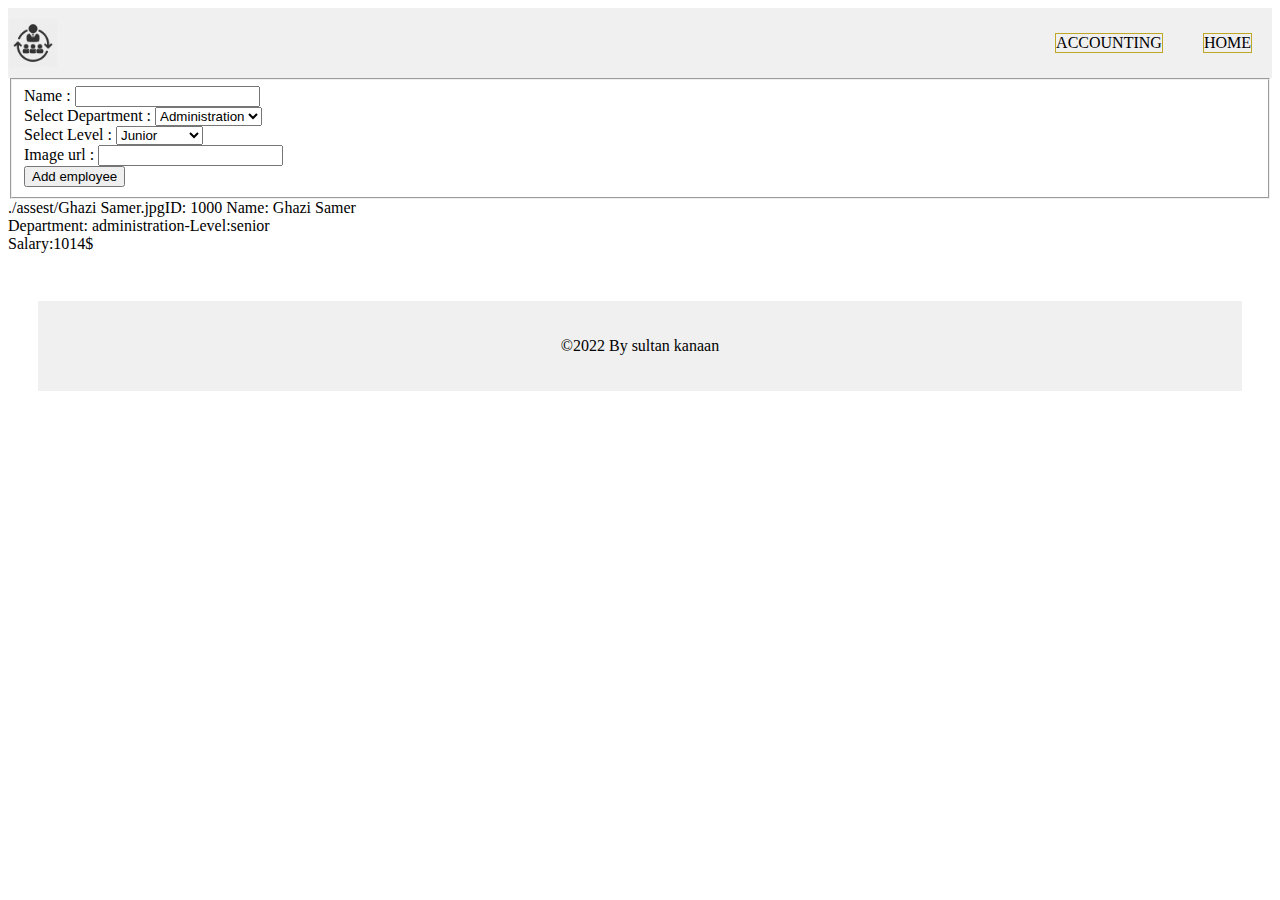
==== index.html @ 637b4bc5 "nothing" ====
<!DOCTYPE html>
<html lang="en">
<head>
    <meta charset="UTF-8">
    <meta http-equiv="X-UA-Compatible" content="IE=edge">
    <meta name="viewport" content="width=device-width, initial-scale=1.0">
    <title>HR-management-system</title>
    <link rel="stylesheet" href="index.css">
</head>
<body>
    <header>
        <img src="assest/icon.jpg" alt="logo" class="logo">
<nav>
  <a href="index.html">Home </a>
  <a href="accounting.html">Accounting</a>
</nav>
    </header>

    <main id ="mainId">
        <form id="form">
            <fieldset>
                <label for="name" id="nameLabel">Name : </label>
                <input type="text" id="nameInput"><br>
                <label for="Department">Select Department :</label>
                <select name="Department" id="Department">
                <option value="Administration">Administration</option>
                <option value="Marketing">Marketing</option>
                <option value="Development">Development</option>
                <option value="Finance">Finance</option>
            </select><br>
            <label for="Level">Select Level :</label>
                <select name="Level" id="Level">
                <option value="Junior">Junior</option>
                <option value="Mid-Senior">Mid-Senior</option>
                <option value="Senior">Senior</option>
            </select><br>
            <label for="ImageUrl" id="ImageUrl">Image url : </label>
                <input type="text" id="ImageUrl"><br>
                <input type="submit"name="submit"id="submit"value="Add employee">
            </fieldset>
            
        </form>

        <div id="employeeDiv">

        </div>


    </main>
    <script src="app.js"></script>
<h1></h1>
    <footer>
        <p> &copy;2022 By sultan kanaan </p>
       </footer>

       <script src="app.js"></script>
    </body>
</html>
---- index.css ----
.logo {
        
    width: 50px;
    background-color: #F0F0F0;
  }
  nav a {
    float: right ;
    margin: 20px;
    border: 1px solid #bea826;
    text-transform: uppercase;
    padding: 10 ;
    
  }
  a {
    text-decoration: none;
    color: black;
    
  }
  header
  {
   display: flex;
   align-items: center;
   height: 70px;
   justify-content: space-between;
   background-color: #F0F0F0 ;
  }
  
  footer {
    text-align: center;
    background-color: #F0F0F0 ;
    height: 50px;
    margin: 30px;
    padding: 20px;



  }
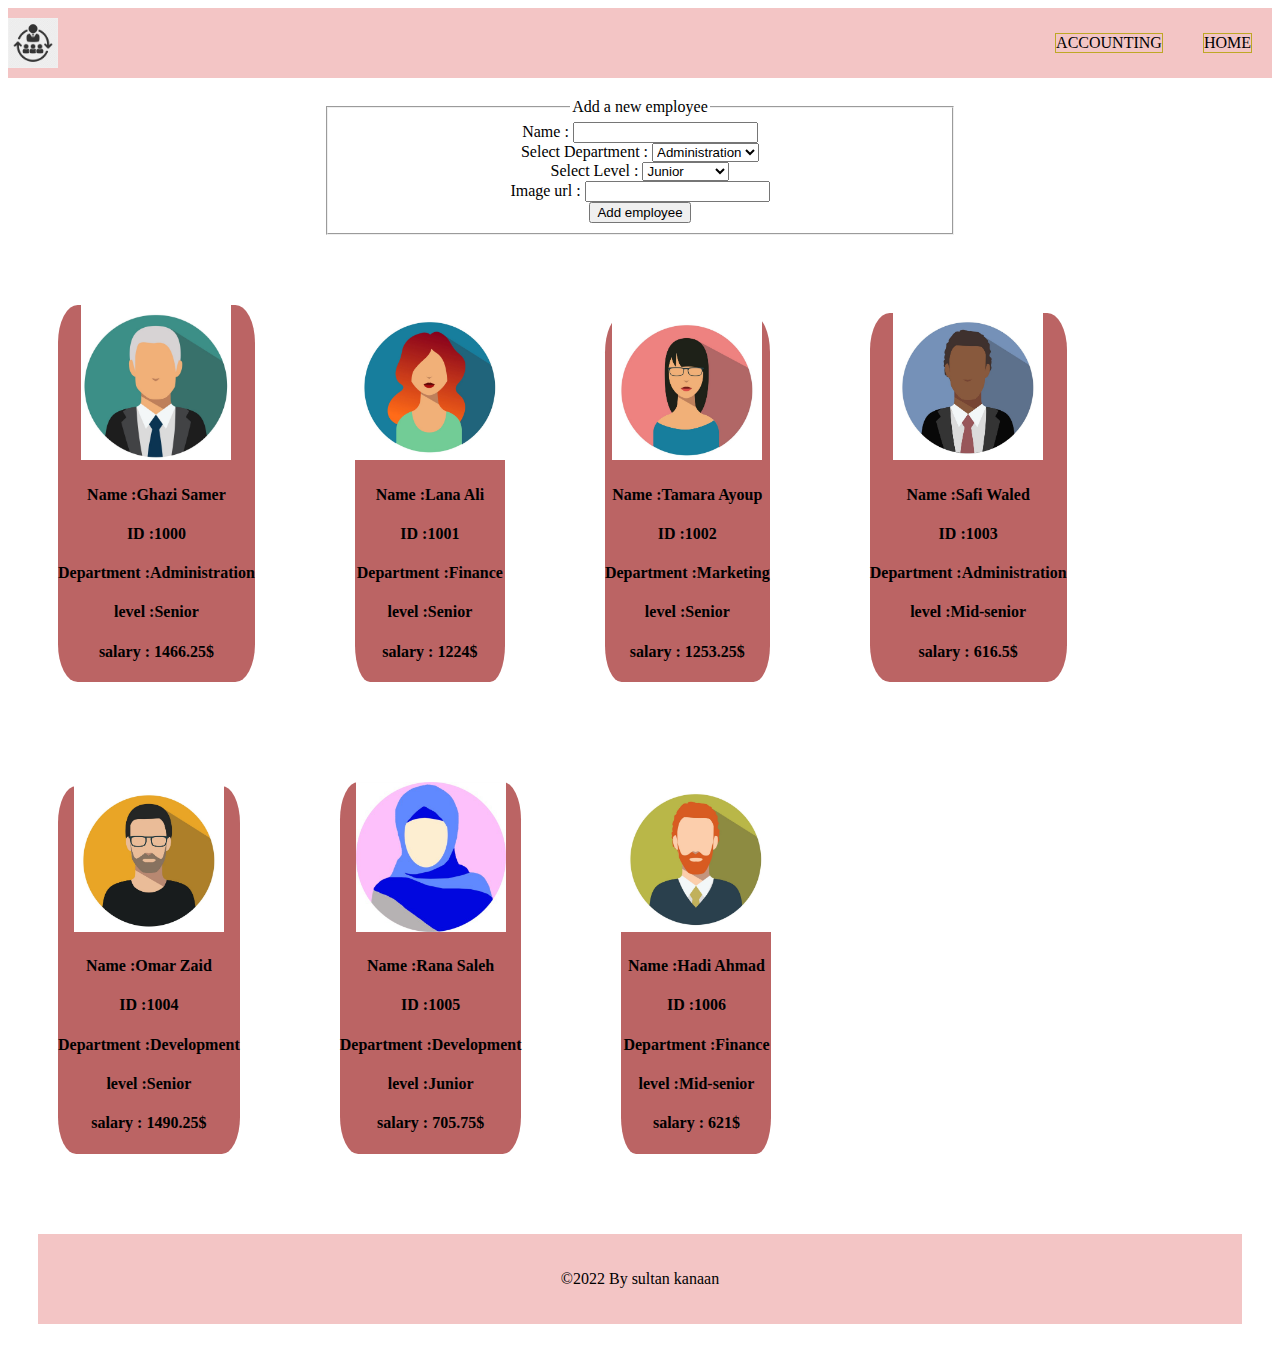
==== commit 0fded219: "task 8" ====
--- a/index.html
+++ b/index.html
@@ -19,8 +19,9 @@
     <main id ="mainId">
         <form id="form">
             <fieldset>
+                <legend>Add a new employee</legend>
                 <label for="name" id="nameLabel">Name : </label>
-                <input type="text" id="nameInput"><br>
+                <input type="text" id="nameInput" name="nameInput"><br>
                 <label for="Department">Select Department :</label>
                 <select name="Department" id="Department">
                 <option value="Administration">Administration</option>
@@ -35,7 +36,7 @@
                 <option value="Senior">Senior</option>
             </select><br>
             <label for="ImageUrl" id="ImageUrl">Image url : </label>
-                <input type="text" id="ImageUrl"><br>
+                <input type="text" id="ImageUrl"name ="ImageUrl"><br>
                 <input type="submit"name="submit"id="submit"value="Add employee">
             </fieldset>
             
@@ -47,12 +48,12 @@
 
 
     </main>
-    <script src="app.js"></script>
+    
 <h1></h1>
     <footer>
         <p> &copy;2022 By sultan kanaan </p>
        </footer>
-
-       <script src="app.js"></script>
+       <script src="js/app.js"></script>
     </body>
+    
 </html>--- a/index.css
+++ b/index.css
@@ -1,6 +1,8 @@
+
 .logo {
         
     width: 50px;
+    height: auto;
     background-color: #F0F0F0;
   }
   nav a {
@@ -22,16 +24,54 @@
    align-items: center;
    height: 70px;
    justify-content: space-between;
-   background-color: #F0F0F0 ;
+   background-color: #F3C5C5 ;
   }
   
   footer {
     text-align: center;
-    background-color: #F0F0F0 ;
+    background-color: #F3C5C5 ;
     height: 50px;
     margin: 30px;
     padding: 20px;
+  }
+
+  .Show img {
+width: 150px;
+height: auto;
+align-items: center;
+
+  }
+
+  .Show
+  {
+    background-color: #BB6464;
+    display: inline-block;
+    align-items: center;
+    margin: 50px;
+    border: #F0F0F0;
+    border-radius: 10%;
+    text-align: center;
+    height:fit-content;
+    justify-content: space-between;
+    font-family: Georgia, 'Times New Roman', Times, serif;
 
 
 
-  }+  }
+  form{
+    padding: 20px;
+    color: black;
+    align-items: center;
+    text-align: center;
+    width:50% ;
+    margin: auto;
+    display: block;
+    align-items: center;
+  }
+ 
+
+
+
+
+ 
+
